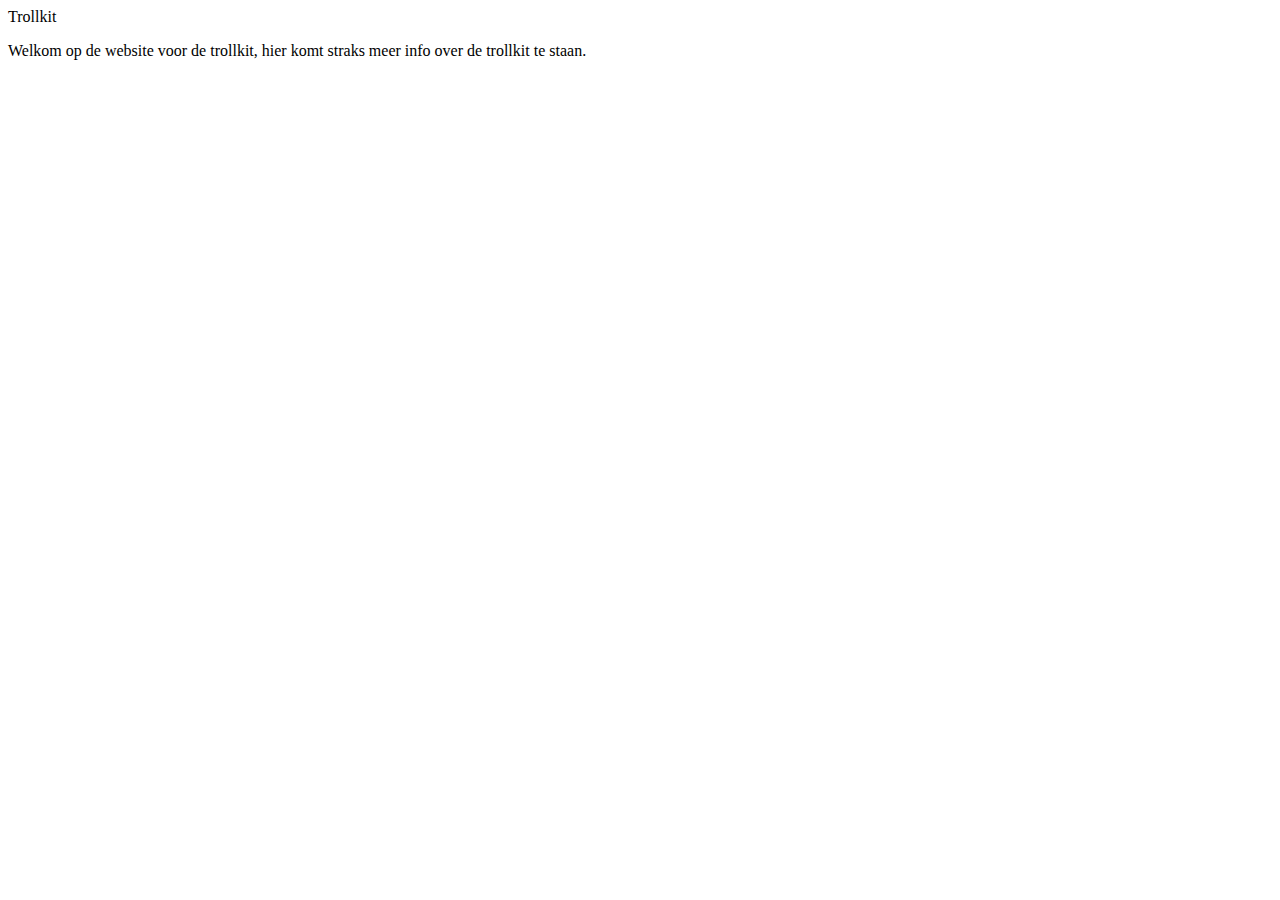
==== docs/index.html @ 83ce924a "added page" ====
<!DOCTYPE html>
<html lang="en">

<head>
    <title>Brandon</title>
    <meta name="viewport" content="width=device-width, initial-scale=1">
    <link rel="stylesheet" type="text/css" href="content/style.css">
</head>

<body>
    <div class="wrapper">
        <div class="name">Trollkit</div>
        <div>
            <p>Welkom op de website voor de trollkit, hier komt straks meer info over de trollkit te staan.</p>
        </div>
        <div>

        </div>
    </div>
</body>

</html>
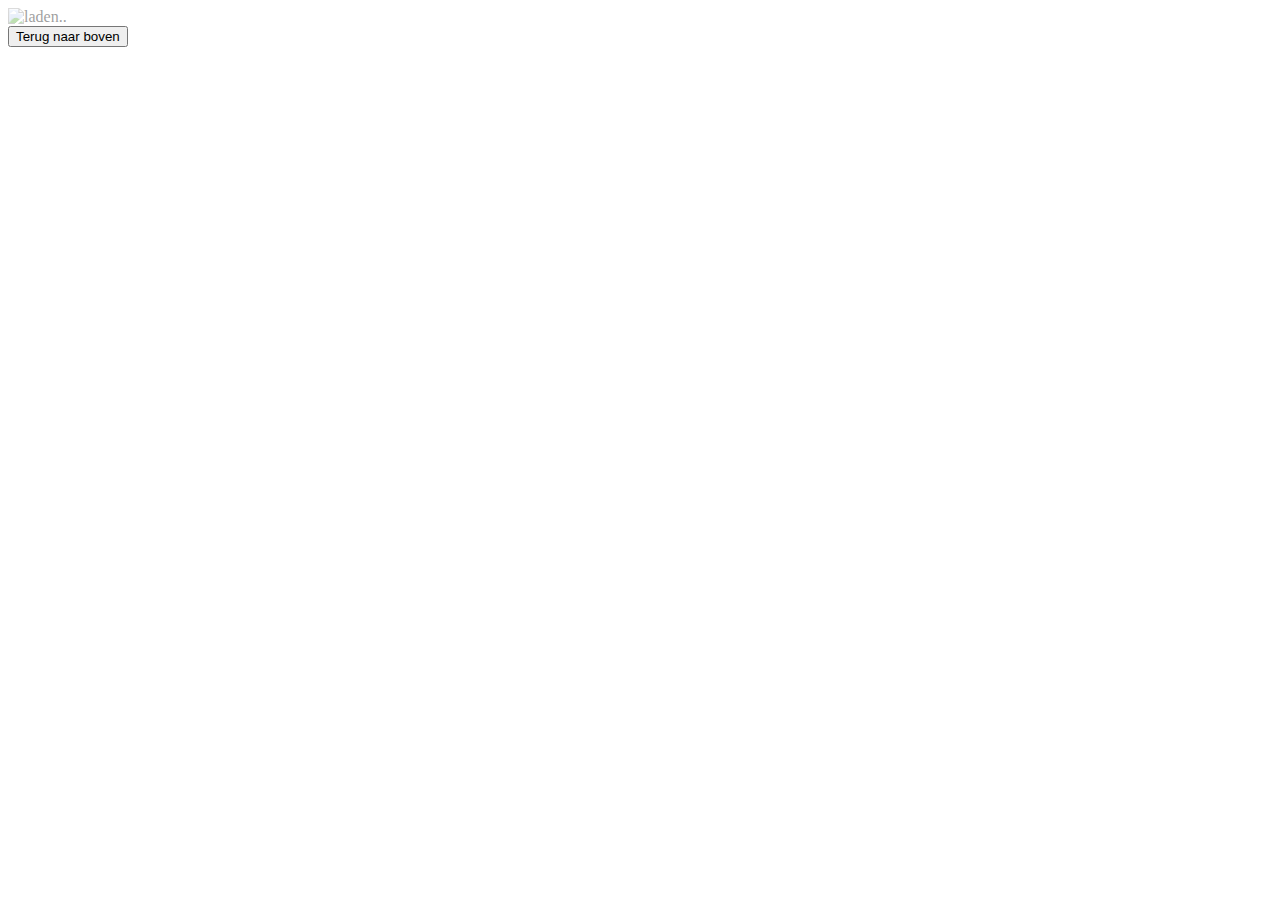
==== commit 75b64452: "de kans is nu 1 op 2 dat hij replay van IYAZ afspeelt bij het bezoeken van de pagina" ====
--- a/docs/index.html
+++ b/docs/index.html
@@ -1,22 +1,103 @@
 <!DOCTYPE html>
-<html lang="en">
+<html>
 
 <head>
-    <title>Brandon</title>
-    <meta name="viewport" content="width=device-width, initial-scale=1">
-    <link rel="stylesheet" type="text/css" href="content/style.css">
+    <title>Trollkit</title>
+    <meta charset="UTF-8">
+    <meta name="viewport" content="width=device-width, initial-scale=1.0">
+    <meta content="Remote Access Trollkit" property="og:title">
+    <meta content="The trollkit is used to prank someone remotely" property="og:description">
+    <meta content="Trollkit " property="og:site_name">
+    <meta content='content/Trollkit_Icon.svg' property='og:image'>
+
+    <script src="https://ajax.googleapis.com/ajax/libs/jquery/3.5.1/jquery.min.js"></script>
+    <link rel="stylesheet" href="content/style.css" type="text/css">
+    <link rel="icon" href="favicon.ico">
 </head>
 
 <body>
-    <div class="wrapper">
-        <div class="name">Trollkit</div>
-        <div>
-            <p>Welkom op de website voor de trollkit, hier komt straks meer info over de trollkit te staan.</p>
-        </div>
-        <div>
+    <script>
+		function randomNum(amount)
+		{
+			var num = (Math.floor(Math.random() * amount) + 1); 
+			return num == 1; 
+		}
+	
+        $(document).ready(function() {
+            $(".PageContents h1").hide();
+            $(".PageContents p").hide();
+            $(".PageContents button").hide();
+            $(".PageContents img").hide();
 
+            setTimeout(
+                function() {
+                    $(".LoadingScreen").fadeOut(1000);
+                }, 100);
+
+            setTimeout(
+                function() {
+                    $(".PageContents h1").fadeIn(500);
+                    $(".PageContents img").fadeIn(1000);
+                    $(".PageContents p").fadeIn(1500);
+                    $(".PageContents button").fadeIn(2000);
+					
+					if(randomNum(2))
+					{
+						window.open("https://www.youtube.com/watch?v=COMaG7pObgE&ab_channel=xMissEBKx");
+					}
+                }, 800);
+        });
+    </script>
+    <div class="LoadingScreen">
+        <img src='content/Trollkit_Icon.svg' alt='laden..'>
+    </div>
+    <div class="LandingScreen">
+        <div class="PageContents">
+            <h1> Remote Access Trollkit </h1>
+            <p>
+                This tool grants you access to another pc and lets you perform (harmless) actions.
+            </p>
+            <p>
+                With its vaporwave design and being powered by the Windows Presentation Foundation, this application is a piece of art.
+            </p>
+            <button class="ScrollButton" data-scrollElem=".Content">
+                Discover Trollkit
+            </button>
         </div>
     </div>
+    <div class="Content">
+        <div class="PageContents">
+            <h1>How was it designed?</h1>
+            <img src="content/trollkit.png">
+            <p>
+                For the design we used a software architectural pattern known as MVVM (Model-View-ViewModel). This technique seperates the GUI from the back-end logic. The viewmodel is responsible for exposing data from the back-end into the GUI.
+            </p>
+        </div>
+    </div>
+    <div class="Content">
+        <div class="PageContents">
+            <h1>Virus Behaviour</h1>
+            <p>
+                For the client application we implemented virus like behaviour. What this means is that upon first start of the application the executable is moved to a random location inside your user directory. After it is moved there a task is created in the Windows
+                TaskScheduler. This task will run at user login. Upon running of this task te executable is moved once again.
+            </p>
+            <img src="content/sourceCodeTrollkit.png">
+        </div>
+    </div>
+    <div class="Footer">
+        <button class="ScrollButton" data-scrollElem=".LandingScreen">
+                Terug naar boven
+            </button>
+    </div>
+    <script>
+        $(".ScrollButton").on("click", function() {
+            var elem = $(this).attr("data-scrollElem");
+
+            $([document.documentElement, document.body]).animate({
+                scrollTop: $(elem).offset().top
+            }, 500);
+        });
+    </script>
 </body>
 
 </html>